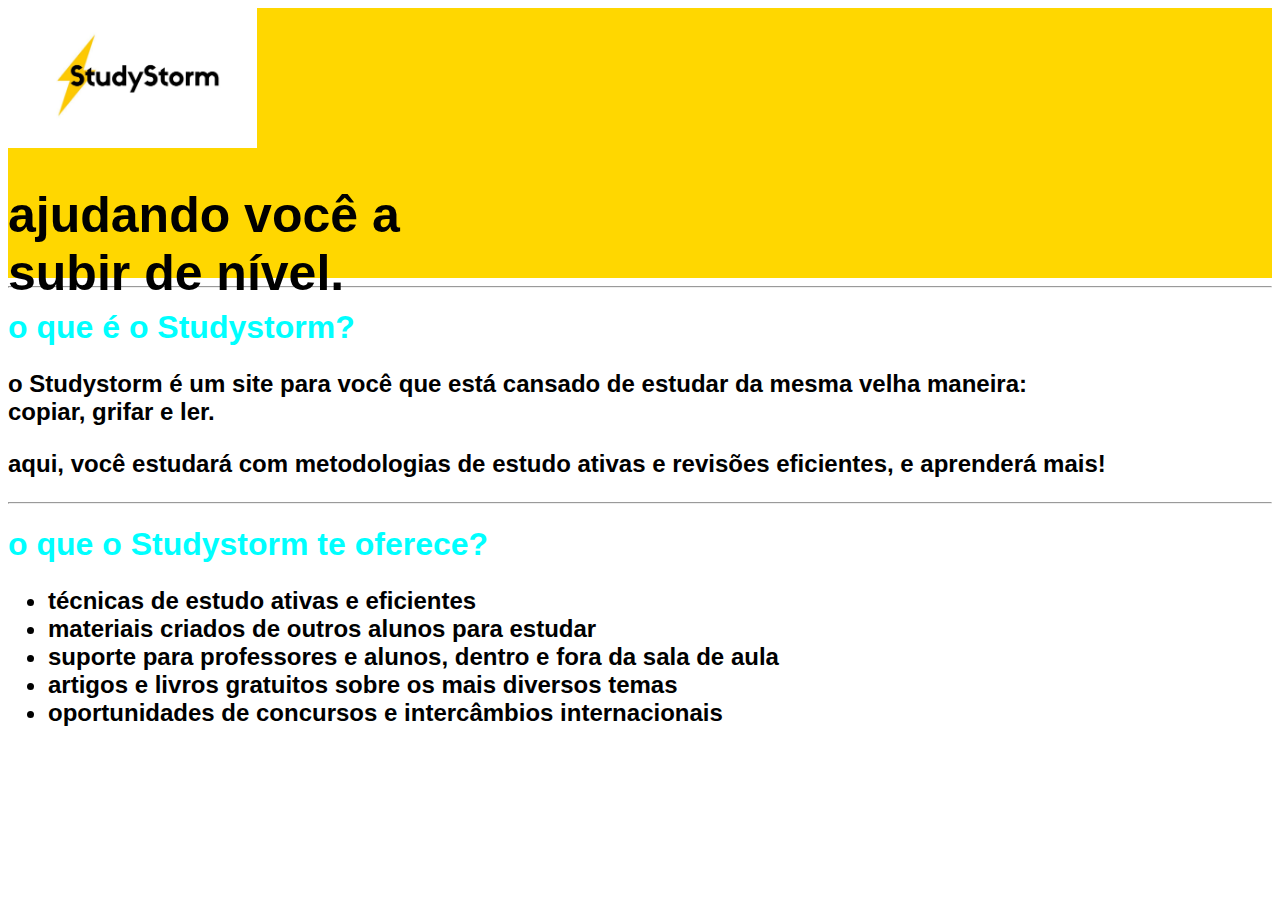
==== StudyStorm-main/index.html @ 4c5c4293 "Add files via upload" ====
<!DOCTYPE html>
<html lang="en">

<head>
    <link rel="stylesheet" href="style.css">
    <meta charset="UTF-8">
    <meta http-equiv="X-UA-Compatible" content="IE=edge">
    <meta name="viewport" content="width=device-width, initial-scale=1.0">
    <link rel="shortcut icon" href="favicon.ico" type="image/x-icon">
    <title> Studystorm: plataforma de estudos </title>
</head>

<body>
    <header>
        <img src="12ea0c56-00db-4f4d-907a-879729350156.jpeg" alt="" height="140">
        <h1 class="inicio_h1">ajudando você a <br> subir de nível.</h1>
        
    </header>

    <hr>
    <h1>o que é o Studystorm?</h1>
    <h2>
        <p>o Studystorm é um site para você que está cansado de estudar da mesma velha maneira:
            <br> <b>copiar, grifar e ler.</b>
        </p>
        <p> aqui, você estudará com metodologias de estudo ativas e revisões eficientes, e aprenderá mais! </p>
    </h2>
    <hr>
    <h1> o que o Studystorm te oferece?</h1>
    <h2>
      <ul>
      <li>técnicas de estudo ativas e eficientes</li>
      <li>materiais criados de outros alunos para estudar</li>
      <li>suporte para professores e alunos, dentro e fora da sala de aula</li>
      <li>artigos e livros gratuitos sobre os mais diversos temas</li>
      <li>oportunidades de concursos e intercâmbios internacionais</li>
      </ul>
    </h2>








</body>

</html>
---- StudyStorm-main/style.css ----
body {
   background-color: white;
   font-family:'Rubik', sans-serif;
}
header{
    background-color: gold;
    width: 100%;
    height: 30vh;
    color: black;
}
.inicio_h1 {
    color: black;
    font-size: 50px;
}
h1{
    color: aqua;
}
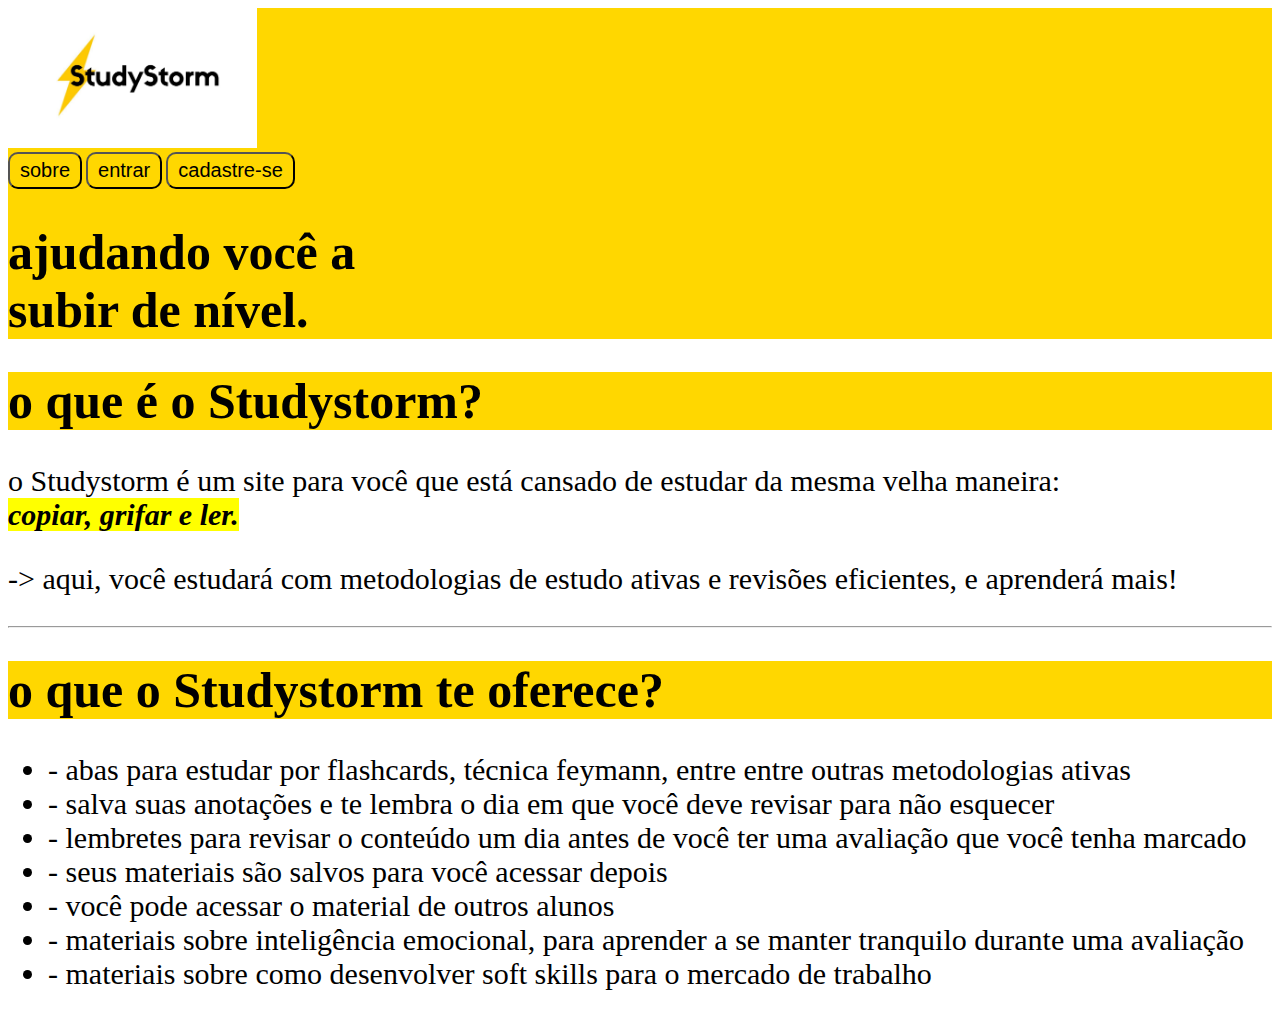
==== commit 949fe807: "Update index.html" ====
--- a/StudyStorm-main/index.html
+++ b/StudyStorm-main/index.html
@@ -1,5 +1,5 @@
 <!DOCTYPE html>
-<html lang="en">
+<html lang="pt-br">
 
 <head>
     <link rel="stylesheet" href="style.css">
@@ -13,29 +13,37 @@
 <body>
     <header>
         <img src="12ea0c56-00db-4f4d-907a-879729350156.jpeg" alt="" height="140">
-        <h1 class="inicio_h1">ajudando você a <br> subir de nível.</h1>
-        
+        <div class="buttons">
+            <button class="buttonheader">sobre</button>
+            <button class="buttonheader">entrar</button>
+            <button class="buttonheader">cadastre-se</button>
+            <h1 class="inicio_h1">ajudando você a <br> subir de nível. </h1>
+        </div>
+
     </header>
+    
+        <div class="inicio">
+            <h1>o que é o Studystorm?</h1>
+                <p>o Studystorm é um site para você que está cansado de estudar da mesma velha maneira:
+                    <br> <strong><em><mark>copiar, grifar e ler.</mark></em></strong>
+                </p>
 
-    <hr>
-    <h1>o que é o Studystorm?</h1>
-    <h2>
-        <p>o Studystorm é um site para você que está cansado de estudar da mesma velha maneira:
-            <br> <b>copiar, grifar e ler.</b>
-        </p>
-        <p> aqui, você estudará com metodologias de estudo ativas e revisões eficientes, e aprenderá mais! </p>
-    </h2>
-    <hr>
-    <h1> o que o Studystorm te oferece?</h1>
-    <h2>
-      <ul>
-      <li>técnicas de estudo ativas e eficientes</li>
-      <li>materiais criados de outros alunos para estudar</li>
-      <li>suporte para professores e alunos, dentro e fora da sala de aula</li>
-      <li>artigos e livros gratuitos sobre os mais diversos temas</li>
-      <li>oportunidades de concursos e intercâmbios internacionais</li>
-      </ul>
-    </h2>
+            <p> -> aqui, você estudará com metodologias de estudo ativas e revisões eficientes, e aprenderá mais! </p>
+        </div>
+          <div class="part2">
+              <hr>
+                      <h1> o que o Studystorm te oferece?</h1>
+              <ul>
+                  <li>- abas para estudar por flashcards, técnica feymann, entre entre outras metodologias ativas
+                  <li> - salva suas anotações e te lembra o dia em que você deve revisar para não esquecer
+                  <li> - lembretes para revisar o conteúdo um dia antes de você ter uma avaliação que você tenha marcado
+                  <li> - seus materiais são salvos para você acessar depois
+                  <li> - você pode acessar o material de outros alunos
+                  <li> - materiais sobre inteligência emocional, para aprender a se manter tranquilo durante uma avaliação
+                  <li> - materiais sobre como desenvolver soft skills para o mercado de trabalho
+              </ul>
+          </div>
+
 
 
 
@@ -46,4 +54,4 @@
 
 </body>
 
-</html>+</html
--- a/StudyStorm-main/style.css
+++ b/StudyStorm-main/style.css
@@ -1,17 +1,39 @@
-body {
+.body {
    background-color: white;
-   font-family:'Rubik', sans-serif;
+   font-family: 'Rubik', sans-serif;
 }
-header{
+
+header {
+background-color: gold;
+}
+
+.inicio_h1 {
+color: black;
+font-size: 50px;
+}
+
+h1 {
     background-color: gold;
-    width: 100%;
-    height: 30vh;
-    color: black;
-}
-.inicio_h1 {
-    color: black;
+    color:black;
+    font-variant:unset;
     font-size: 50px;
 }
-h1{
-    color: aqua;
-}+
+.inicio {
+    font-size: 30px;
+}
+
+.part2 {
+    font-size: 30px;
+}
+
+.buttonheader {
+    color: black;
+    background-color: gold;
+    font-size: 20px;
+    padding: 5px 10px;
+    border-radius: 10px;
+    border-color: black;
+    cursor: pointer;
+    transition: 0.5s;
+}
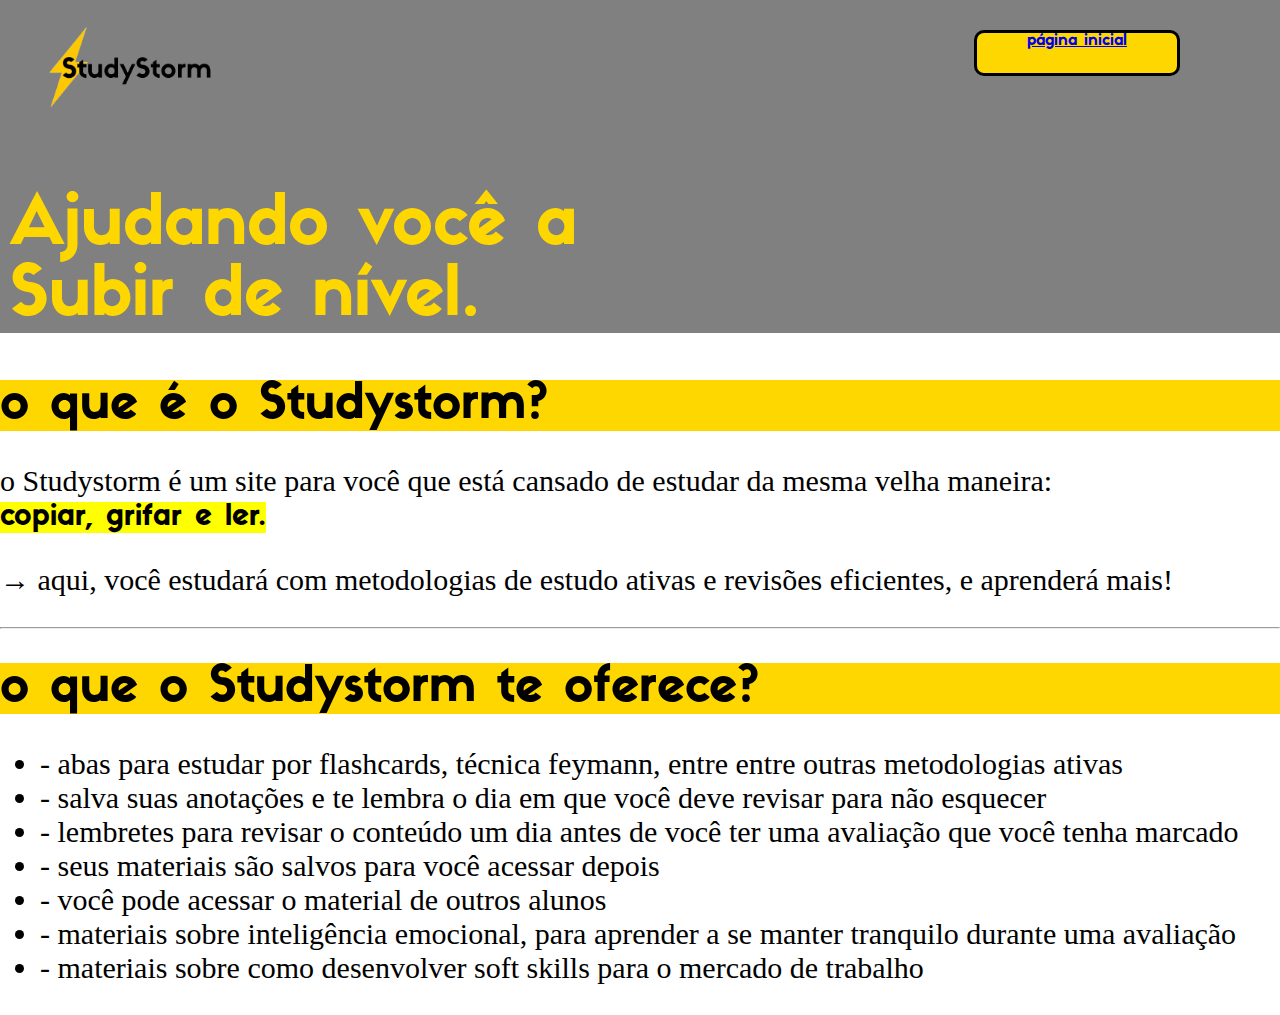
==== commit df90fd89: "Add files via upload" ====
--- a/StudyStorm-main/index.html
+++ b/StudyStorm-main/index.html
@@ -6,29 +6,30 @@
     <meta charset="UTF-8">
     <meta http-equiv="X-UA-Compatible" content="IE=edge">
     <meta name="viewport" content="width=device-width, initial-scale=1.0">
-    <link rel="shortcut icon" href="favicon.ico" type="image/x-icon">
+    <link rel="shortcut icon" href="minilogo.png" type="image/x-icon">
     <title> Studystorm: plataforma de estudos </title>
 </head>
 
 <body>
     <header>
-        <img src="12ea0c56-00db-4f4d-907a-879729350156.jpeg" alt="" height="140">
-        <div class="buttons">
-            <button class="buttonheader">sobre</button>
-            <button class="buttonheader">entrar</button>
-            <button class="buttonheader">cadastre-se</button>
-            <h1 class="inicio_h1">ajudando você a <br> subir de nível. </h1>
+        <img src="logo.png" alt="" height="140">
+            <h1 class="inicio_h1">Ajudando você a <br> Subir de nível. </h1>
+            <nav>
+                <ul>
+                 <div class="menu_pagini"> <a href="index.html"> página inicial</a></ul>
+                </ul>
+            </nav>
         </div>
 
     </header>
     
         <div class="inicio">
             <h1>o que é o Studystorm?</h1>
-                <p>o Studystorm é um site para você que está cansado de estudar da mesma velha maneira:
-                    <br> <strong><em><mark>copiar, grifar e ler.</mark></em></strong>
-                </p>
+                    <p>o Studystorm é um site para você que está cansado de estudar da mesma velha maneira:
+                        <br> <strong class="copiar"><mark>copiar, grifar e ler.</mark></strong>
+                    </p>
 
-            <p> -> aqui, você estudará com metodologias de estudo ativas e revisões eficientes, e aprenderá mais! </p>
+            <p> &rightarrow; aqui, você estudará com metodologias de estudo ativas e revisões eficientes, e aprenderá mais! </p>
         </div>
           <div class="part2">
               <hr>
--- a/StudyStorm-main/style.css
+++ b/StudyStorm-main/style.css
@@ -1,15 +1,52 @@
+body {
+margin: 0%;
+padding: 0%;
+
+}
+
+@font-face {
+    font-family: logo;
+    src: url("SIFONN_PRO.otf") format("opentype");
+}
 .body {
    background-color: white;
-   font-family: 'Rubik', sans-serif;
+   font-family: 'Poppins', sans-serif;
 }
 
 header {
-background-color: gold;
+background-color: grey;
+}
+.menu_pagini {
+    font-family: 'logo';
+    background-color: gold;
+    color: black;
+    width: 200px; 
+    margin-right: 50px;
+    text-align: center;
+    height: 40px;
+    user-select: none;
+    cursor: pointer;
+    border: 3px solid black;
+    border-radius: 10px;
+    transform: 0.5s;
+    position: absolute;
+    right: 50px;
+    top:30px
+}
+.menu_pagini:hover {
+    background-color: yellow;
+    transition: 0.5s;
 }
 
 .inicio_h1 {
-color: black;
-font-size: 50px;
+color: gold;
+font-size: 70px;
+background-color: grey;
+margin-left: 10px;
+font-family: 'logo';
+}
+.subir {
+    color: yellow;
 }
 
 h1 {
@@ -17,23 +54,18 @@
     color:black;
     font-variant:unset;
     font-size: 50px;
+    font-family: 'logo';
 }
 
 .inicio {
     font-size: 30px;
+
 }
 
 .part2 {
     font-size: 30px;
 }
 
-.buttonheader {
-    color: black;
-    background-color: gold;
-    font-size: 20px;
-    padding: 5px 10px;
-    border-radius: 10px;
-    border-color: black;
-    cursor: pointer;
-    transition: 0.5s;
+.copiar {
+    font-family: 'logo';
 }
